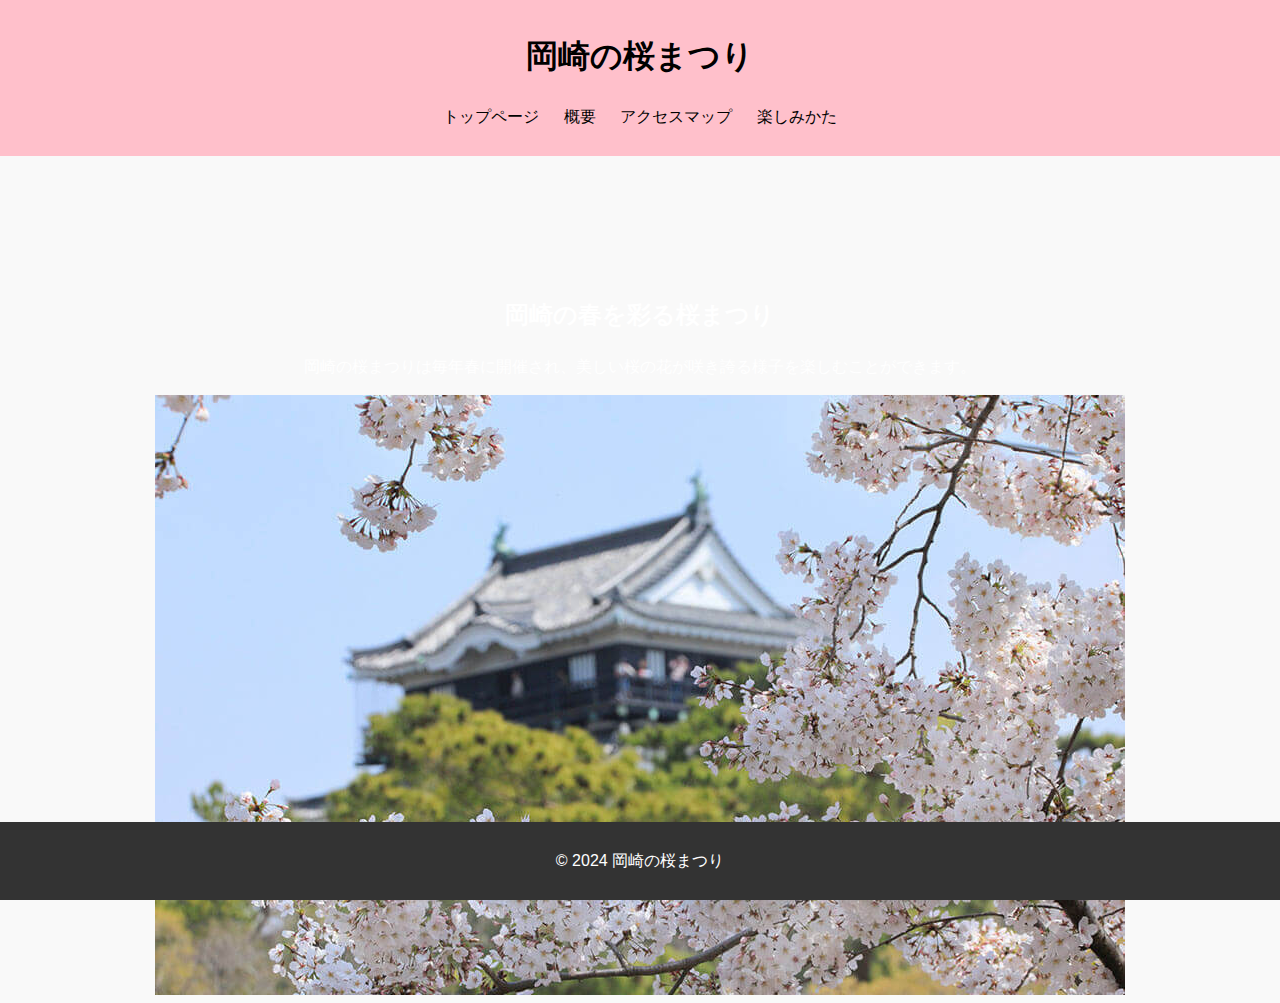
==== index.html @ e75a979b "Add files via upload" ====
<!DOCTYPE html>
<html lang="ja">
<head>
    <meta charset="UTF-8">
    <meta name="viewport" content="width=device-width, initial-scale=1.0">
    <title>岡崎の桜まつり</title>
    <link rel="stylesheet" href="styles.css">
</head>
<body>
    <header>
        <h1>岡崎の桜まつり</h1>
        <nav>
            <ul>
                <li><a href="index.html">トップページ</a></li>
                <li><a href="overview.html">概要</a></li>
                <li><a href="access.html">アクセスマップ</a></li>
                <li><a href="enjoy.html">楽しみかた</a></li>
            </ul>
        </nav>
    </header>
    <main>
        <section class="hero">
            <h2>岡崎の春を彩る桜まつり</h2>
            <p>岡崎の桜まつりは毎年春に開催され、美しい桜の花が咲き誇る様子を楽しむことができます。</p>
            <img src="岡崎城_桜_タイトル.jpg" alt="岡崎の桜まつり">
        </section>
    </main>
    <footer>
        <p>&copy; 2024 岡崎の桜まつり</p>
    </footer>
</body>
</html>
---- styles.css ----
body {
    font-family: Arial, sans-serif;
    line-height: 1.6;
    margin: 0;
    padding: 0;
    background-color: #f9f9f9;
}

header {
    background: #ffc0cb;
    color: #000000;
    padding: 10px 0;
    text-align: center;
}

nav ul {
    list-style: none;
    padding: 0;
}

nav ul li {
    display: inline;
    margin: 0 10px;
}

nav ul li a {
    color: #000000;
    text-decoration: none;
}

.hero {
    background: url('cherry_blossoms.jpg') no-repeat center center/cover;
    color: #fff;
    height: 300px;
    text-align: center;
    padding: 100px 20px;
}

footer {
    background: #333;
    color: #fff;
    text-align: center;
    padding: 10px 0;
    position: absolute;
    width: 100%;
    bottom: 0;
}

main {
    padding: 20px;
}
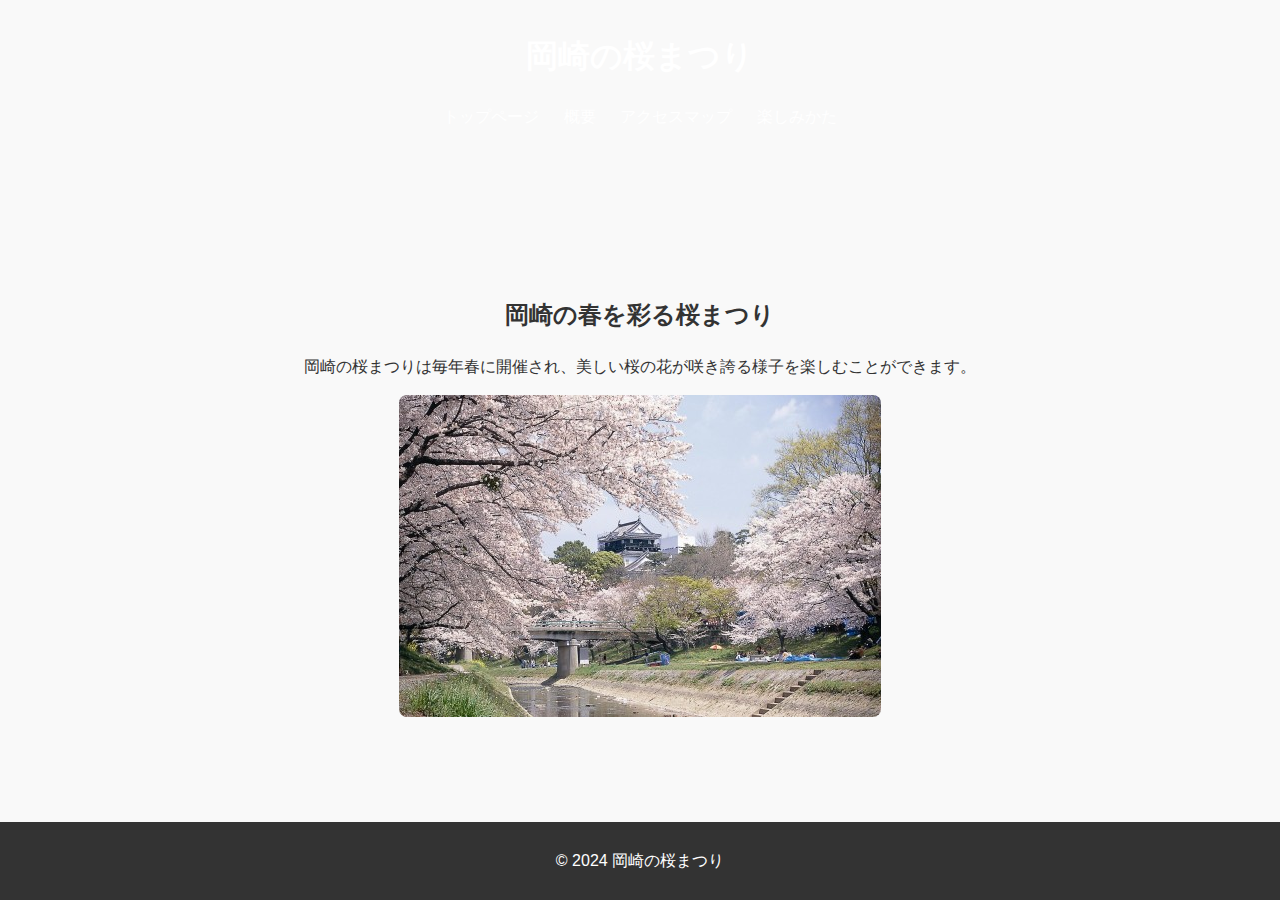
==== commit defbd6e8: "Update index.html" ====
--- a/index.html
+++ b/index.html
@@ -22,7 +22,7 @@
         <section class="hero">
             <h2>岡崎の春を彩る桜まつり</h2>
             <p>岡崎の桜まつりは毎年春に開催され、美しい桜の花が咲き誇る様子を楽しむことができます。</p>
-            <img src="岡崎城_桜_タイトル.jpg" alt="岡崎の桜まつり">
+            <img src="岡崎春祭りの写真.jpeg" alt="岡崎の桜まつり">
         </section>
     </main>
     <footer>
--- a/styles.css
+++ b/styles.css
@@ -7,8 +7,8 @@
 }
 
 header {
-    background: #ffc0cb;
-    color: #000000;
+    background: url('蟯｡蟠取丼逾ｭ繧垣繧ｿ繧､繝医Ν.jpg') no-repeat center center/cover;
+    color: #fff;
     padding: 10px 0;
     text-align: center;
 }
@@ -24,16 +24,21 @@
 }
 
 nav ul li a {
-    color: #000000;
+    color: #fff;
     text-decoration: none;
 }
 
 .hero {
     background: url('cherry_blossoms.jpg') no-repeat center center/cover;
-    color: #fff;
-    height: 300px;
+    color: #333;
+    height: 400px;
     text-align: center;
     padding: 100px 20px;
+}
+.hero img {
+    max-width: 200%;
+    height: auto;
+    border-radius: 8px;
 }
 
 footer {
@@ -41,11 +46,13 @@
     color: #fff;
     text-align: center;
     padding: 10px 0;
-    position: absolute;
+    position: fixed;
     width: 100%;
     bottom: 0;
 }
 
 main {
     padding: 20px;
+    padding-bottom: 50px;
 }
+
